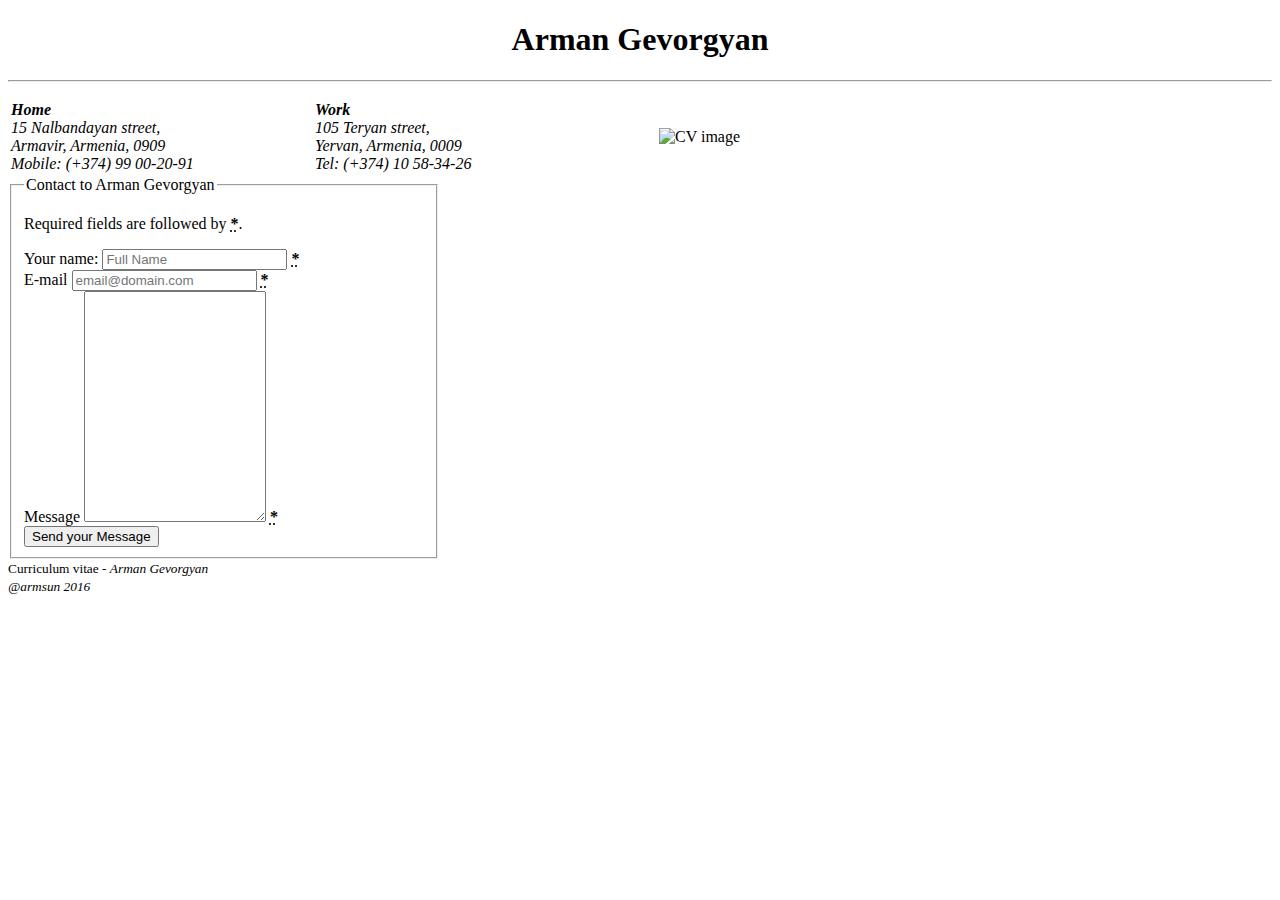
==== CV/hl/contact.html @ fb563816 "little" ====
﻿<!DOCTYPE html>
<html>
<head>
    <title>Contcat Arman Gevorgyan</title>
    <meta charset="utf-8" />
    <meta lang="en-us" />
</head>
<body>
    <header>
        <div id="header info">
            <h1 style="text-align:center"><strong>Arman Gevorgyan</strong></h1>

            <hr />
            </p>
        </div>
        <div id="info">
            <div class="info_table">
                <table id="infot">
                    <tr>
                        <td width="300">

                            <address>
                                <b>Home</b>
                                <br />
                                15 Nalbandayan street,
                                <br />
                                Armavir, Armenia, 0909
                                <br />
                                Mobile: (+374) 99 00-20-91
                            </address>

                        </td>
                        <td width="300">
                            <address>
                                <b>Work</b>
                                <br />
                                105 Teryan street,
                                <br />
                                Yervan, Armenia, 0009
                                <br />
                                Tel: (+374) 10 58-34-26
                            </address>
                        </td>
                        <td width="300">
                            <figure>
                                <img src="/img/img_cv.jpg" height="130" alt="CV image" width="130" />
                            </figure>

                        </td>
                    </tr>
                </table>

            </div>
        </div>
    </header>
    <main>
        <div id="contact_form">
            <form name="contctform" action="#" method="post">
                <fieldset style="width:400px">
                    <legend>Contact to Arman Gevorgyan</legend>
                    <p>Required fields are followed by <strong><abbr title="required">*</abbr></strong>.</p>
                    <div>
                        <label for="Name">Your name:</label>
                        <input id="Name" name="Full_name" placeholder="Full Name" type="text" required />
                        <strong><abbr title="required">*</abbr></strong>
                    </div>
                    <div>
                        <label for="Email">E-mail</label>
                        <input id="Email" name="User_Email" placeholder="email@domain.com" type="email" required/>
                        <strong><abbr title="required">*</abbr></strong>
                    </div>
                    <div>
                        <label for="Message">Message</label>
                        <textarea id="Message" name="Message" cols="20" rows="15" placeholder="Your Message ..." required > </textarea>
                        <strong><abbr title="required">*</abbr></strong>
                    </div>
                    <div class="button">
                        <button type="submit"> Send your Message</button>

                    </div>
                </fieldset>
            </form>
        </div>


    </main>
    
    <footer>
        <small>
            Curriculum vitae -
            <em>
                Arman Gevorgyan
            </em>
            <br />
            <em>
                @armsun
                <time>
                    2016
                </time>
            </em>
        </small>
    </footer>
    </body>
</html>
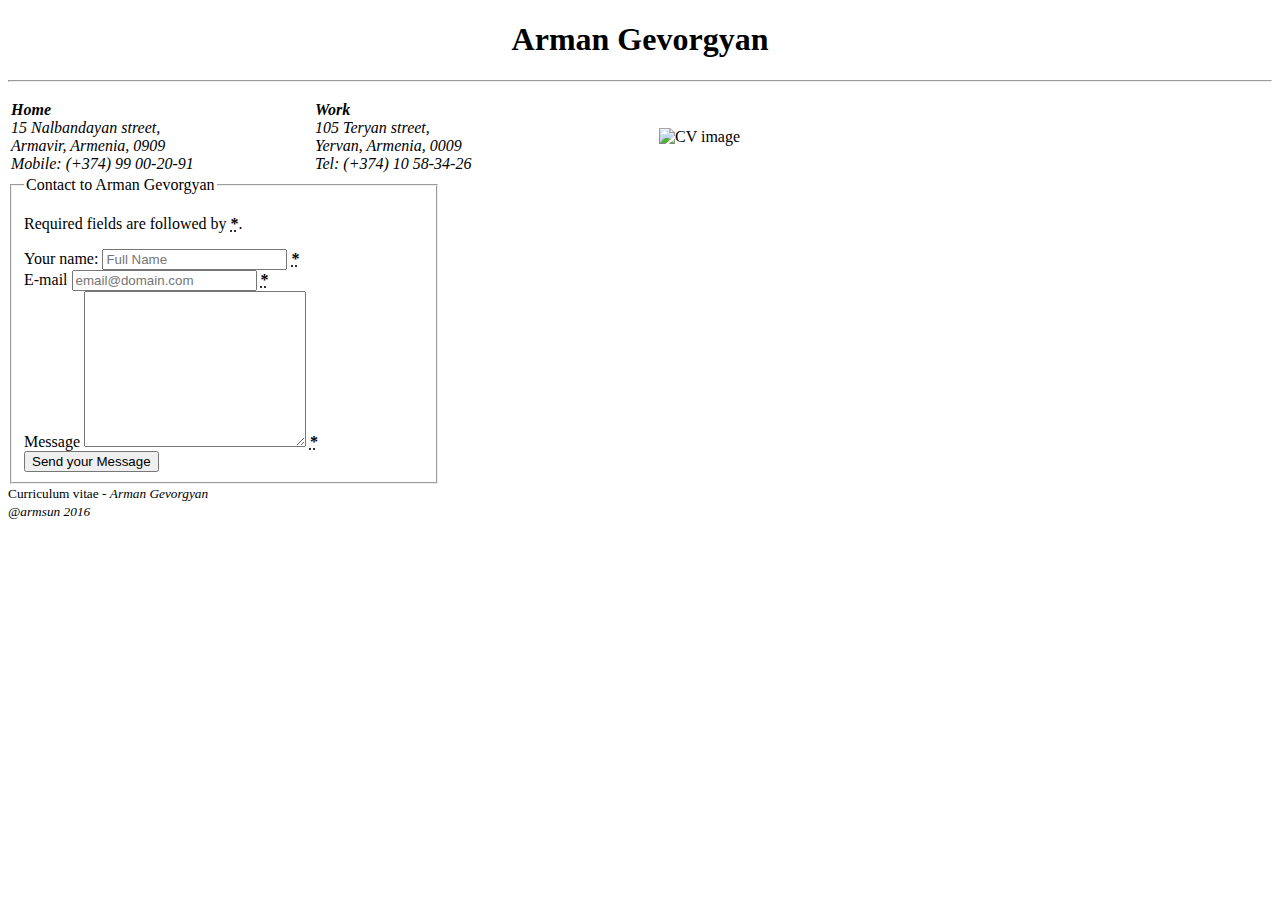
==== commit 725c1e46: "textarea" ====
--- a/CV/hl/contact.html
+++ b/CV/hl/contact.html
@@ -71,7 +71,7 @@
                     </div>
                     <div>
                         <label for="Message">Message</label>
-                        <textarea id="Message" name="Message" cols="20" rows="15" placeholder="Your Message ..." required > </textarea>
+                        <textarea id="Message" name="Message" placeholder="Your Message ..." cols="25" rows="10"  required > </textarea>
                         <strong><abbr title="required">*</abbr></strong>
                     </div>
                     <div class="button">
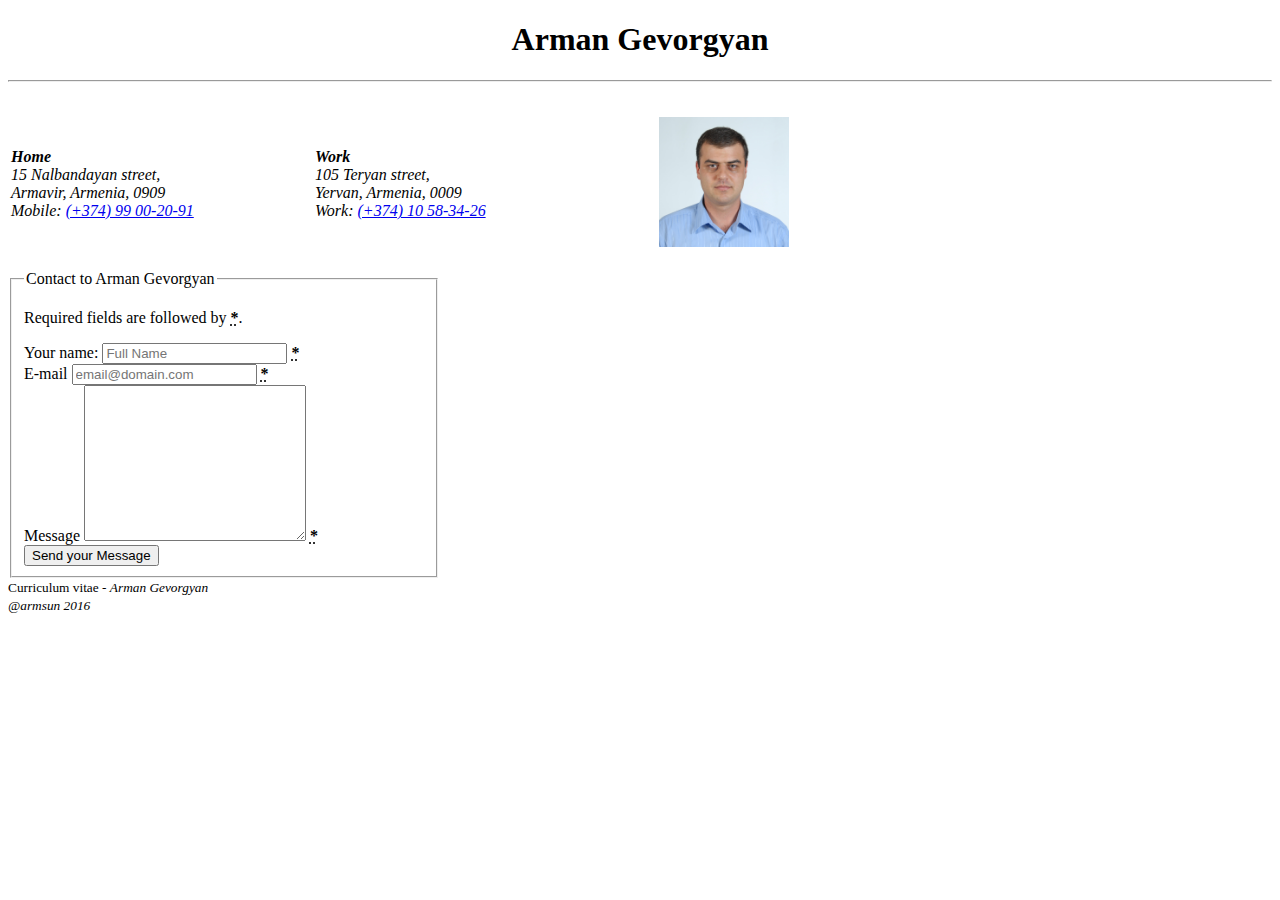
==== commit 9f6c4143: "img source changes" ====
--- a/CV/hl/contact.html
+++ b/CV/hl/contact.html
@@ -26,7 +26,7 @@
                                 <br />
                                 Armavir, Armenia, 0909
                                 <br />
-                                Mobile: (+374) 99 00-20-91
+                                Mobile: <a href="tel:+37499002091"> (+374) 99 00-20-91</a>
                             </address>
 
                         </td>
@@ -38,12 +38,12 @@
                                 <br />
                                 Yervan, Armenia, 0009
                                 <br />
-                                Tel: (+374) 10 58-34-26
+                                Work: <a href="tel:+37410583426"> (+374) 10 58-34-26</a>
                             </address>
                         </td>
                         <td width="300">
                             <figure>
-                                <img src="/img/img_cv.jpg" height="130" alt="CV image" width="130" />
+                                <img src="../img/img_cv.jpg" height="130" alt="CV image" width="130" />
                             </figure>
 
                         </td>
@@ -71,8 +71,10 @@
                     </div>
                     <div>
                         <label for="Message">Message</label>
-                        <textarea id="Message" name="Message" placeholder="Your Message ..." cols="25" rows="10"  required > </textarea>
-                        <strong><abbr title="required">*</abbr></strong>
+                        <span>
+                            <textarea id="Message" name="Message" placeholder="Your Message ..." cols="25" rows="10" required> </textarea>
+                            <strong><abbr title="required">*</abbr></strong>
+                        </span>
                     </div>
                     <div class="button">
                         <button type="submit"> Send your Message</button>
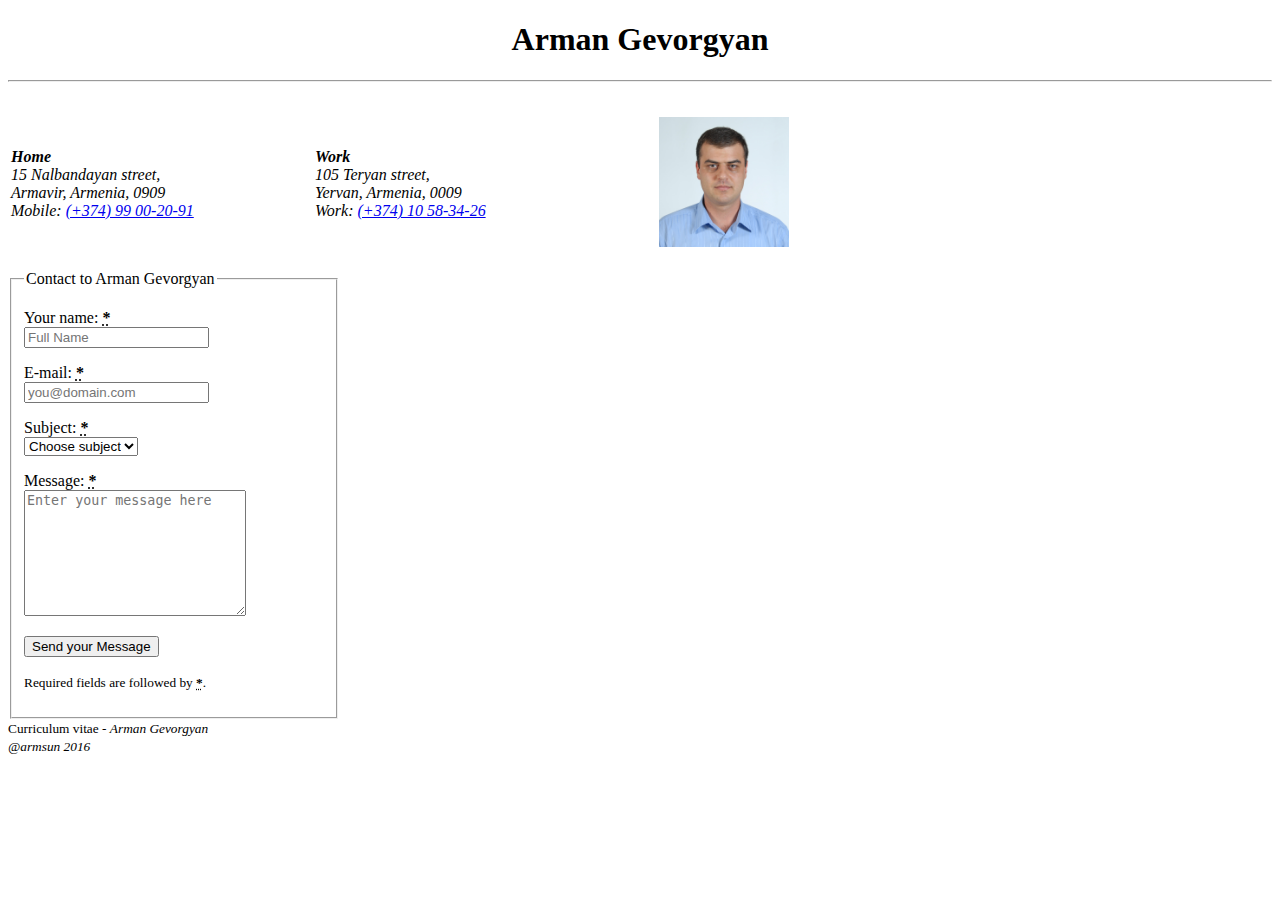
==== commit d1ef67e8: "new changes" ====
--- a/CV/hl/contact.html
+++ b/CV/hl/contact.html
@@ -38,7 +38,7 @@
                                 <br />
                                 Yervan, Armenia, 0009
                                 <br />
-                                Work: <a href="tel:+37410583426"> (+374) 10 58-34-26</a>
+                                Work: <a href="tel:+37410583426"> (+374) 10 58-34-26 </a>
                             </address>
                         </td>
                         <td width="300">
@@ -55,31 +55,62 @@
     </header>
     <main>
         <div id="contact_form">
-            <form name="contctform" action="#" method="post">
-                <fieldset style="width:400px">
+            <form name="contctform" action="" method="post">
+                <fieldset style="width:300px">
                     <legend>Contact to Arman Gevorgyan</legend>
-                    <p>Required fields are followed by <strong><abbr title="required">*</abbr></strong>.</p>
+
                     <div>
-                        <label for="Name">Your name:</label>
-                        <input id="Name" name="Full_name" placeholder="Full Name" type="text" required />
-                        <strong><abbr title="required">*</abbr></strong>
+                        <p>
+                            <label for="Name">
+                                Your name:
+                                <strong><abbr title="required">*</abbr></strong>
+                            </label><br />
+                            <input id="Name" name="Full_name" placeholder="Full Name" type="text" required />
+
+                        </p>
                     </div>
                     <div>
-                        <label for="Email">E-mail</label>
-                        <input id="Email" name="User_Email" placeholder="email@domain.com" type="email" required/>
-                        <strong><abbr title="required">*</abbr></strong>
+                        <p>
+                            <label for="Email">
+                                E-mail:
+                                <strong><abbr title="required">*</abbr></strong>
+                            </label><br />
+                            <input id="Email" name="User_Email" placeholder="you@domain.com" type="email" required />
+
+                        </p>
                     </div>
                     <div>
-                        <label for="Message">Message</label>
-                        <span>
-                            <textarea id="Message" name="Message" placeholder="Your Message ..." cols="25" rows="10" required> </textarea>
-                            <strong><abbr title="required">*</abbr></strong>
-                        </span>
+                        <p>
+                            <label for="Subject">
+                                Subject:
+                                <strong><abbr title="required">*</abbr></strong>
+                            </label><br />
+                            <select id="Subject" name="User_Subject" required>
+                                <option value="none">Choose subject</option>
+                                <option value="Production">Production </option>
+                                <option value="Web_Design">Web Design</option>
+                                <option value="Marketing">Marketing</option>
+                            </select>
+
+                        </p>
+                    </div>
+                    <div>
+                        <p>
+                            <label for="contact-msg">
+                                Message:
+                                <strong><abbr title="required">*</abbr></strong>
+                            </label><br />
+                            <textarea id="contact-msg" cols="25" rows="8" placeholder="Enter your message here" required></textarea>
+                        </p>
                     </div>
                     <div class="button">
-                        <button type="submit"> Send your Message</button>
-
+                        <p>
+                            <button type="submit"> Send your Message</button>
+                        </p>
                     </div>
+                    <p>
+                        <small>Required fields are followed by <strong><abbr title="required">*</abbr></strong>.</small>
+                    </p>
                 </fieldset>
             </form>
         </div>
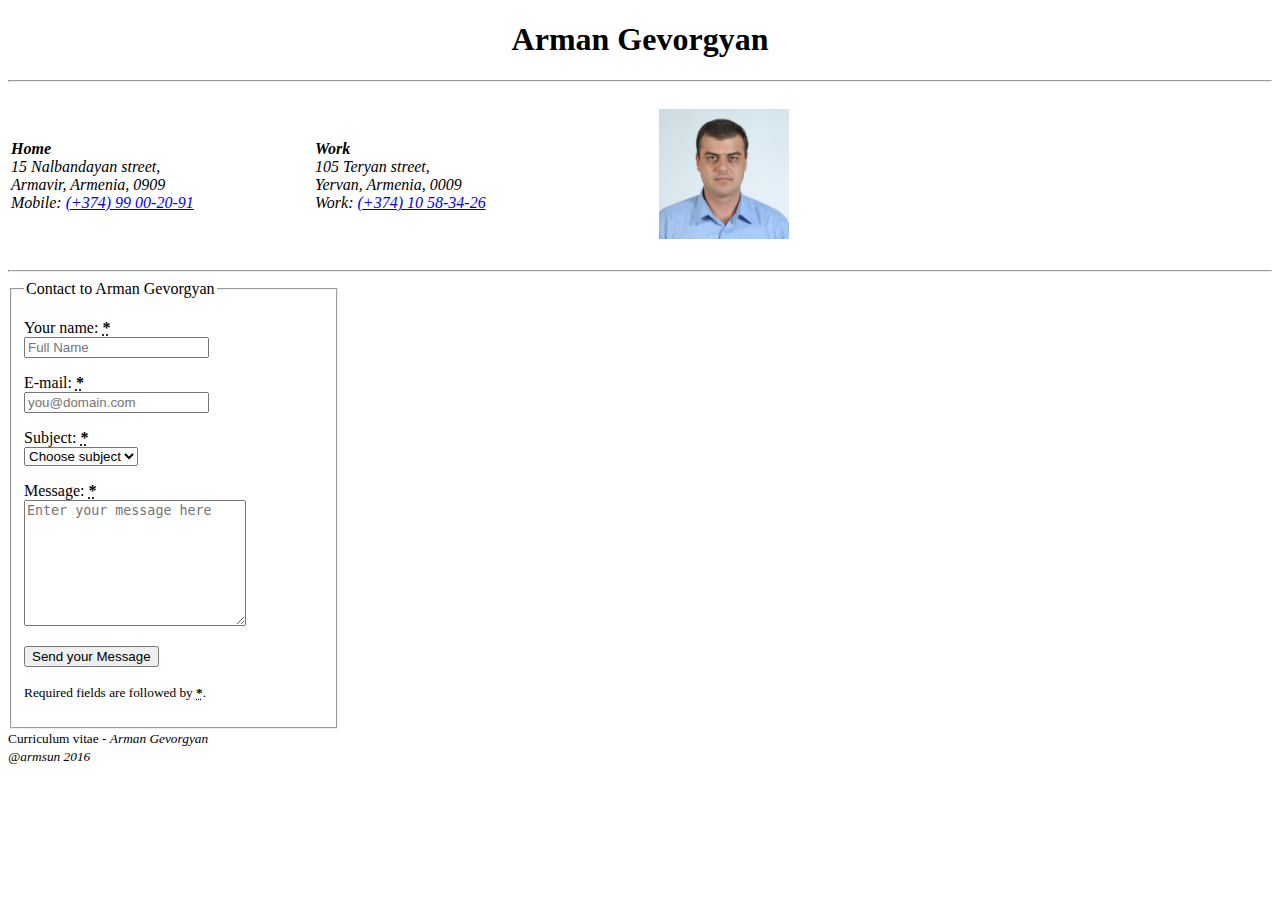
==== commit 5c8f398b: "polish 12.10am" ====
--- a/CV/hl/contact.html
+++ b/CV/hl/contact.html
@@ -9,9 +9,7 @@
     <header>
         <div id="header info">
             <h1 style="text-align:center"><strong>Arman Gevorgyan</strong></h1>
-
             <hr />
-            </p>
         </div>
         <div id="info">
             <div class="info_table">
@@ -28,7 +26,6 @@
                                 <br />
                                 Mobile: <a href="tel:+37499002091"> (+374) 99 00-20-91</a>
                             </address>
-
                         </td>
                         <td width="300">
                             <address>
@@ -45,13 +42,12 @@
                             <figure>
                                 <img src="../img/img_cv.jpg" height="130" alt="CV image" width="130" />
                             </figure>
-
                         </td>
                     </tr>
                 </table>
-
             </div>
         </div>
+        <hr />
     </header>
     <main>
         <div id="contact_form">
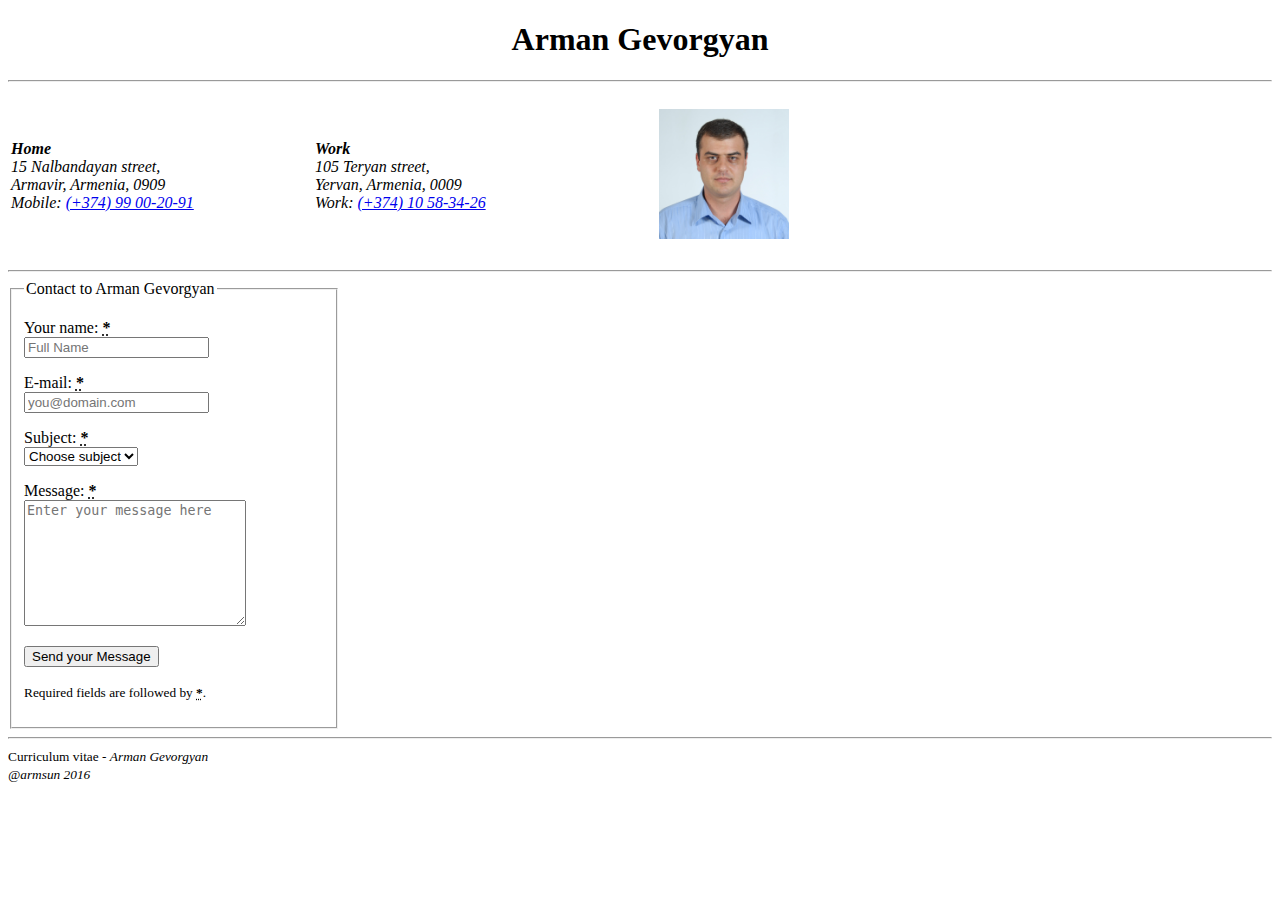
==== commit 078c34bf: "polish 10.18" ====
--- a/CV/hl/contact.html
+++ b/CV/hl/contact.html
@@ -16,7 +16,6 @@
                 <table id="infot">
                     <tr>
                         <td width="300">
-
                             <address>
                                 <b>Home</b>
                                 <br />
@@ -110,10 +109,8 @@
                 </fieldset>
             </form>
         </div>
-
-
+        <hr />
     </main>
-    
     <footer>
         <small>
             Curriculum vitae -
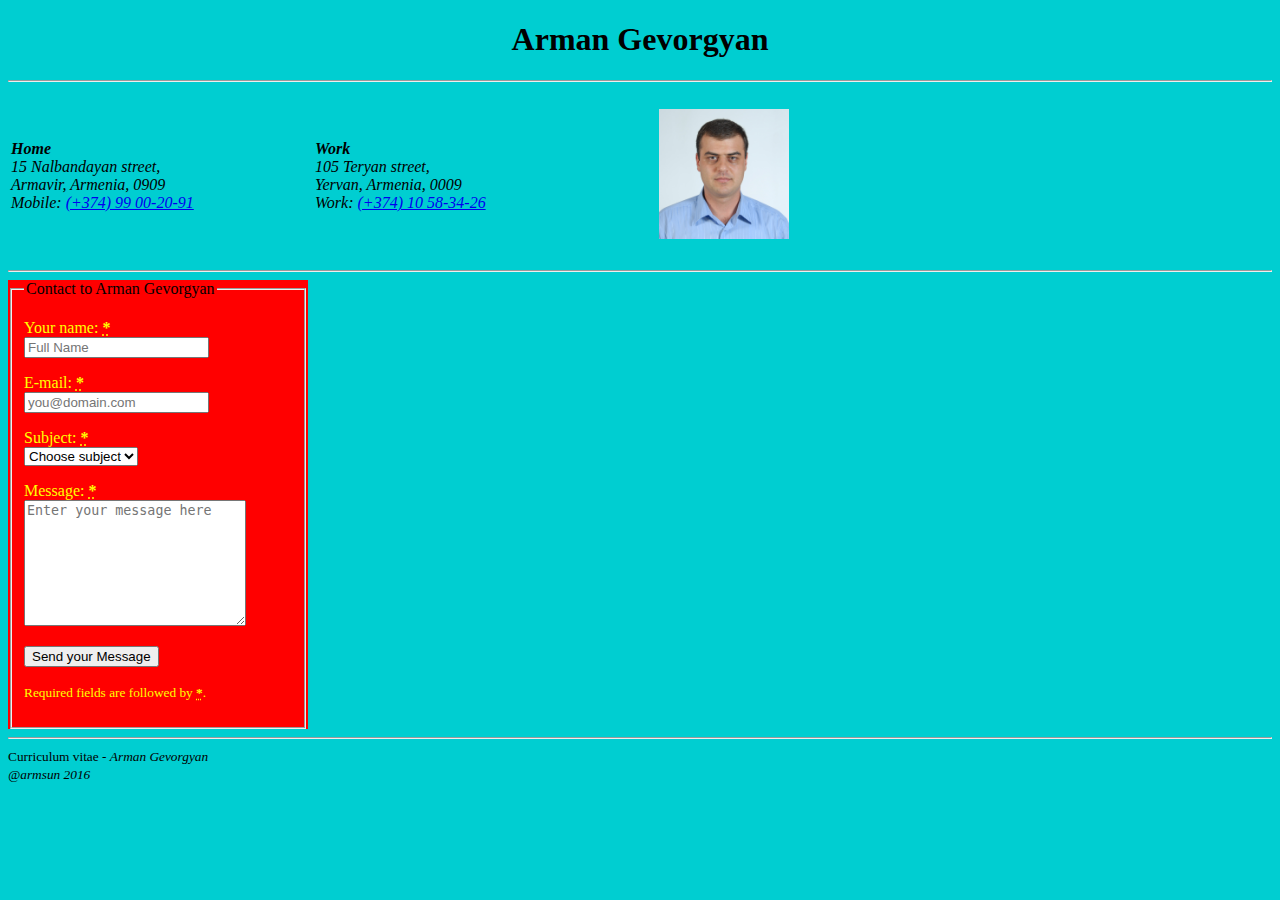
==== commit 3a641469: "cv with small css" ====
--- a/CV/hl/contact.html
+++ b/CV/hl/contact.html
@@ -4,15 +4,16 @@
     <title>Contcat Arman Gevorgyan</title>
     <meta charset="utf-8" />
     <meta lang="en-us" />
+    <link rel="stylesheet" type="text/css" href="../css/cv-style.css" />
 </head>
 <body>
     <header>
-        <div id="header info">
-            <h1 style="text-align:center"><strong>Arman Gevorgyan</strong></h1>
+        <div id="header-info">
+            <h1 ><strong>Arman Gevorgyan</strong></h1>
             <hr />
         </div>
         <div id="info">
-            <div class="info_table">
+            <div class="info-table">
                 <table id="infot">
                     <tr>
                         <td width="300">
@@ -49,9 +50,9 @@
         <hr />
     </header>
     <main>
-        <div id="contact_form">
-            <form name="contctform" action="" method="post">
-                <fieldset style="width:300px">
+        <div id="contact">
+            <form id="contact-from" name="contctform" action="" method="post">
+                <fieldset>
                     <legend>Contact to Arman Gevorgyan</legend>
 
                     <div>
--- a/CV/css/cv-style.css
+++ b/CV/css/cv-style.css
@@ -0,0 +1,51 @@
+﻿body {
+   
+    background-color :darkturquoise;
+    
+}
+
+h1 {
+    text-align : center;
+}
+#header-info p {
+    color :blue;
+    text-align:center;
+
+}
+#contact-from {
+    width:300px;
+    background:red;
+}
+    #contact-from p {
+        color:yellow;
+    }
+   
+     #navigation{
+    list-style-type: none;
+    margin: 0;
+    padding: 0;
+    overflow: hidden;
+    background-color: red;
+    }
+    
+     #navigation li {
+    float:left;
+    
+    }
+
+    #navigation li a {
+    display: block;
+    color: white;
+    text-align: center;
+    padding: 14px 16px;
+    text-decoration:none;
+    }
+
+    #navigation li a:hover {
+        background-color:black;
+    }
+    #search {
+        display:block;
+        padding:14px 5px;
+        width:300px;
+    }
